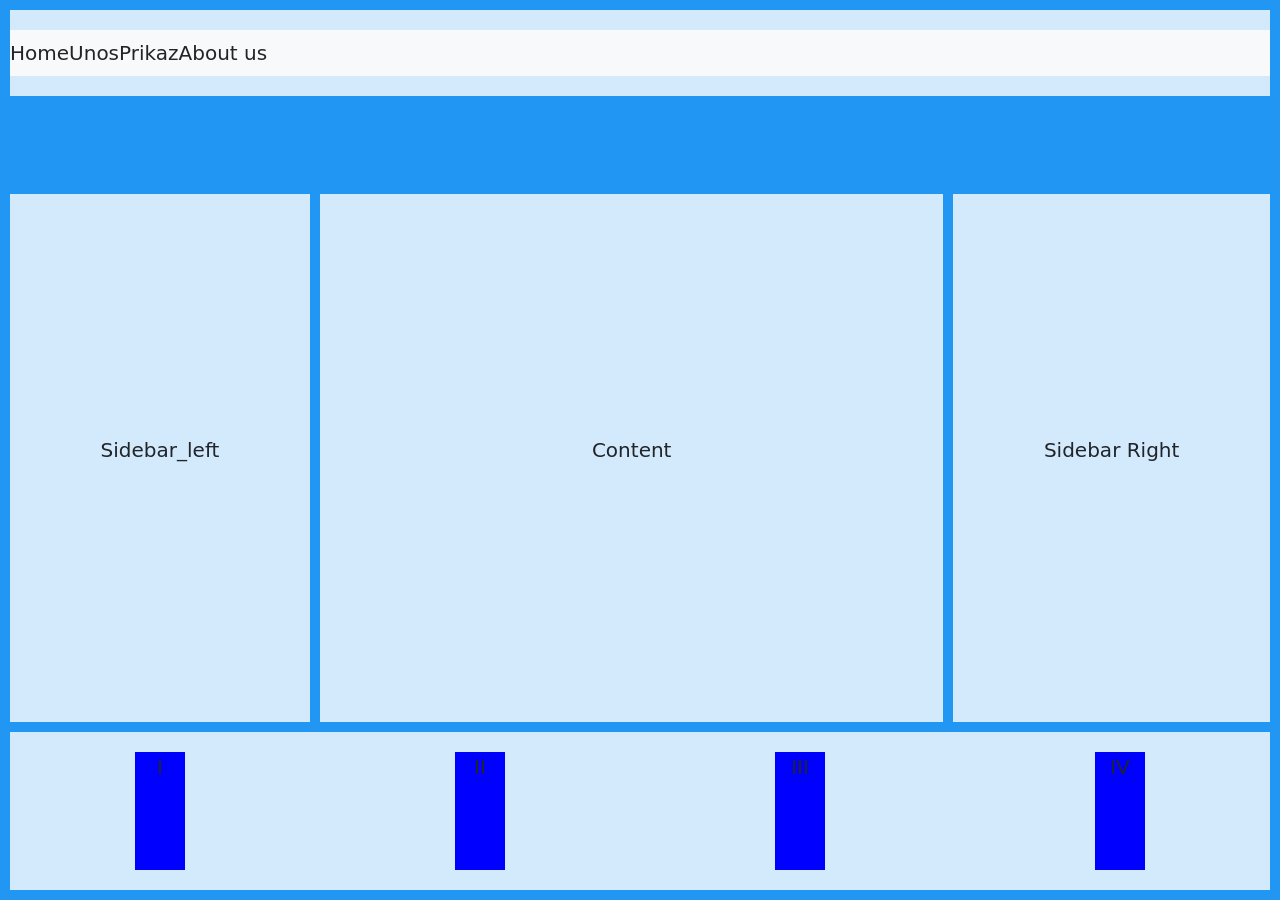
==== index.html @ 535c85f0 "Prvi commit" ====
<!DOCTYPE html>
<html>   
   <head>
      <title>Upis studenta: </title>
      <link rel="stylesheet" type="text/css" href="grid.css">
      <link href="https://cdn.jsdelivr.net/npm/bootstrap@5.1.3/dist/css/bootstrap.min.css"
rel="stylesheet">
<meta name="viewport" content="width=device-width, initial-scale=1">
<script
src="https://cdn.jsdelivr.net/npm/bootstrap@5.1.3/dist/js/bootstrap.bundle.min.js"></script>
   </head>
   <body>

      <div class="sadrzaj">
      
      <div class="header">
         <nav class="navbar navbar-expand-lg navbar-light bg-light">
            <a class="nav-link" href="index.html">Home</a>
            <a class="nav-link" href="unos.html">Unos</a>
            <a class="nav-link" href="prikaz.html">Prikaz</a>
            <a class="nav-link" href="about_us.html">About us</a>
         </nav>
      </div>
      <div class="sidebar_left">

         <p>Sidebar_left</p>

      </div>
      <div class="sidebar_right">
         <p>Sidebar Right</p>
      </div>

      <div class="content">
         <p>Content</p>

      </div>
      <div class="footer">


<div class="I">I</div>
<div class="II">II</div>
<div class="III">III</div>
<div class="IV">IV</div>

      </div>
      
   </div>   
                  
   </body>
</html>
---- grid.css ----
@media only screen and (min-width:577px)
{
.sadrzaj{
	display: grid;
	grid-template-areas: 'header header header header header' 
	'sidebar_left content content content sidebar_right'
	'sidebar_left content content content sidebar_right'
	'sidebar_left content content content sidebar_right'
	'sidebar_left content content content sidebar_right'
	'sidebar_left content content content sidebar_right'
	'footer footer footer footer footer';
	grid-gap: 10px;
	background-color: #2196F3;
	padding: 10px;
	min-height: 100vh;
	height:fit-content;
	min-width: 100vw;
}

.sadrzaj > div{
	background-color: rgba(255,255,255,0.8);
	text-align: center;
	padding: 20px 0;
	font-size: 20px;
}

.header{
	grid-area:header;
	height: fit-content;
}

.sidebar_left{
	grid-area: siderbar_left;
	display: grid;
}

.sidebar_left{
	grid-area: sidebar_left;
}

.sidebar_right{
display: grid;
grid-area: sidebar_right;
}

.content{
	grid-area:content;
}

.footer{
	grid-area:footer;
}

.footer{

background-color:#2196F3;
padding: 10px;
display: grid;
	grid-template-columns:50px 50px 50px 50px;
	justify-content: space-around;
	grid-gap: 20px;
	background-color: #2196F3;
	padding: 10px;
	justify-items: stretch;	

}

.footer a{
	border-color: blue;
	border-style: solid;
	background-color: green;
	width: 10%;
	padding: 1px;
	border-radius: 10px;
	color: white;
	justify-self: stretch;

}

.footer > div{
	background-color: blue;
}

ul{
list-style-type: none;
}

p{
	align-self: center;
}

.content{
	
	display:grid;
}

.content p{
	align-content: center;
}

} /*Kraj min-width:576px*/

@media only screen and (max-width:576px){
.sadrzaj{
	display: grid;
	grid-template-areas: 'header header header header header' 
	'sidebar_right sidebar_right sidebar_right sidebar_right sidebar_right'
	'content content content content content'
	'content content content content content'
	'sidebar_left sidebar_left sidebar_left sidebar_left sidebar_left'
	'footer footer footer footer footer';
	grid-gap: 10px;
	background-color: #2196F3;
	padding: 10px;
	align-items: stretch;
	min-height: 100vh;
	min-width: 100vw;
	height: max-content;
}

.sadrzaj > div{
	background-color: rgba(255,255,255,0.8);
	text-align: center;
	padding: 20px 0;
	font-size: 20px;
}

.header{
	grid-area:header;
	height: fit-content;
}

.sidebar_left{
	grid-area: siderbar_left;
}

.sidebar_right{

display: grid;
grid-area: sidebar_right;
align-self: center;
}

.content{
	grid-area:content;
}

.footer{
	grid-area:footer;
}

.footer{

display:grid;
background-color:#2196F3;
padding: 10px;

}

.footer a{
	border-color: blue;
	border-style: solid;
	background-color: green;
	width: 10%;
	padding: 1px;
	border-radius: 10px;
	color: white;
	justify-self: stretch;
}

.footer > div{
	background-color: blue;
}

ul{
list-style-type: none;
}


} /*Kraj za max-width:576px*/
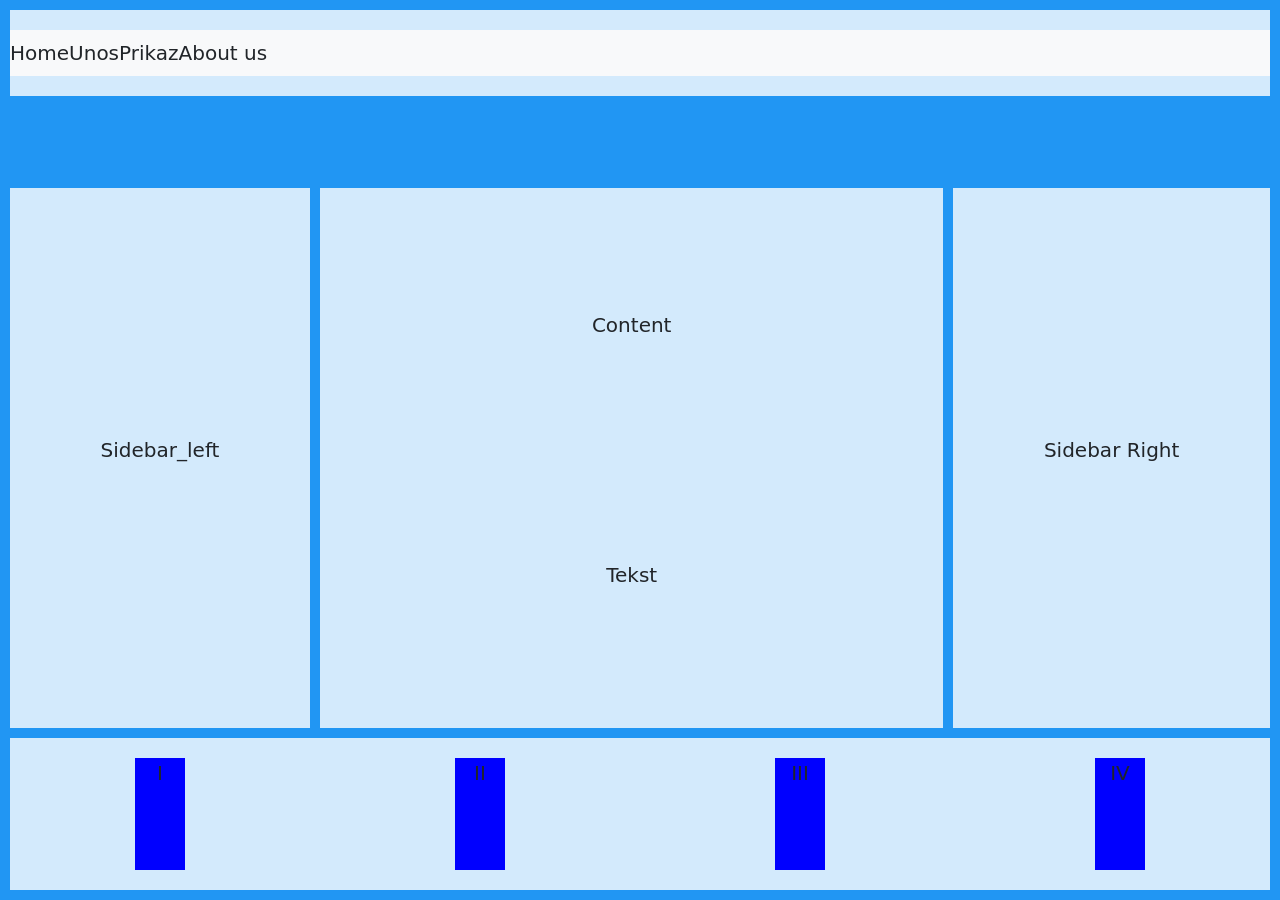
==== commit ba0d1899: "Drugi commit na index.html" ====
--- a/index.html
+++ b/index.html
@@ -32,6 +32,7 @@
 
       <div class="content">
          <p>Content</p>
+         <p>Tekst</p>
 
       </div>
       <div class="footer">
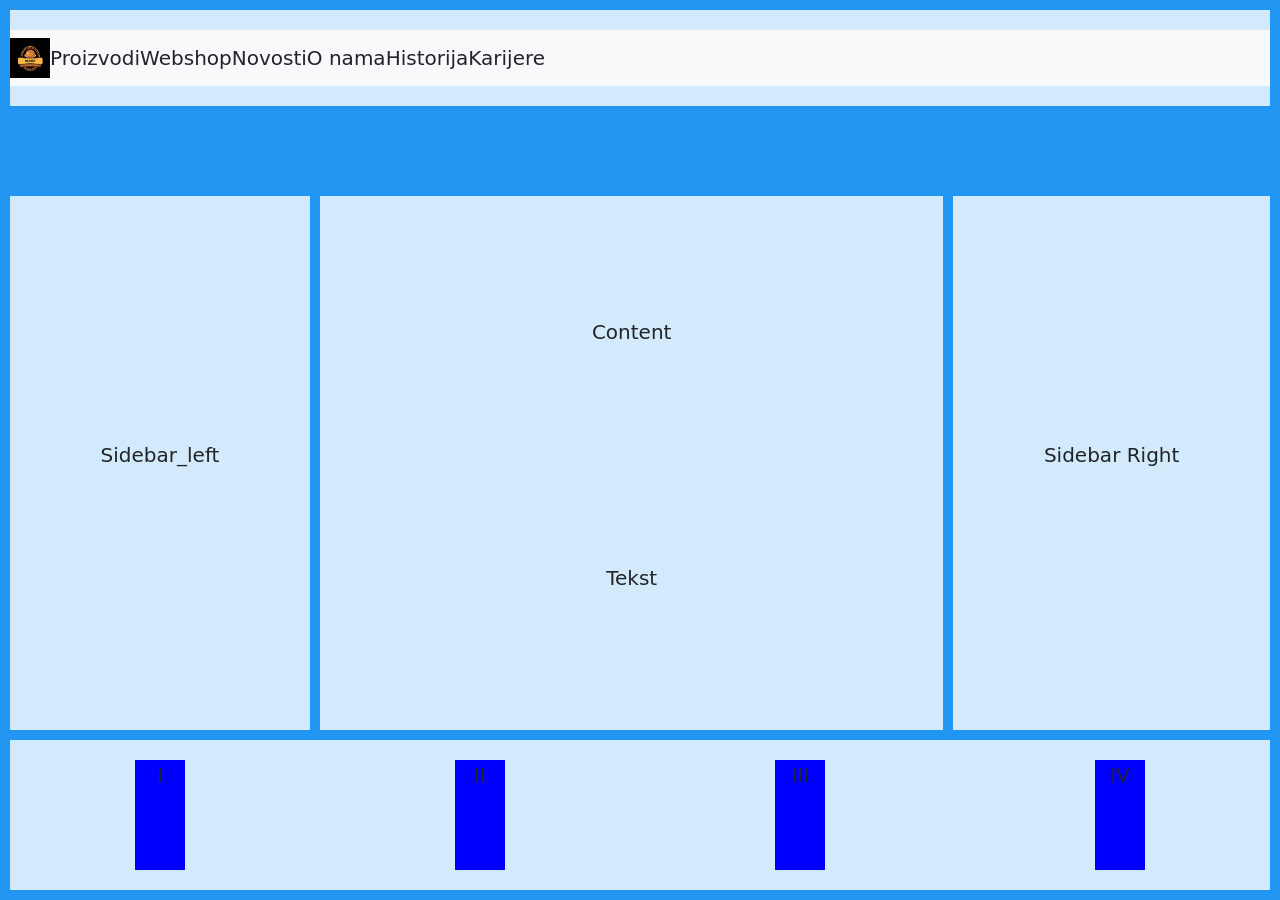
==== commit 7b9febf7: "Drugi commit - header sa linkovima" ====
--- a/index.html
+++ b/index.html
@@ -15,16 +15,18 @@
       
       <div class="header">
          <nav class="navbar navbar-expand-lg navbar-light bg-light">
-            <a class="nav-link" href="index.html">Home</a>
-            <a class="nav-link" href="unos.html">Unos</a>
-            <a class="nav-link" href="prikaz.html">Prikaz</a>
-            <a class="nav-link" href="about_us.html">About us</a>
+            <a class="nav-link" href="index.html"><img width="40px" height="40px" src="bakery.png"/></a>
+            <a class="nav-link" href="proizvodi.html">Proizvodi</a>
+            <a class="nav-link" href="webshop.html">Webshop</a>
+            <a class="nav-link" href="novosti.html">Novosti</a>
+            <a class="nav-link" href="o nama.html">O nama</a>
+            <a class="nav-link" href="history.html">Historija</a>
+            <a class="nav-link" href="karijere.html">Karijere</a>
          </nav>
       </div>
       <div class="sidebar_left">
 
          <p>Sidebar_left</p>
-
       </div>
       <div class="sidebar_right">
          <p>Sidebar Right</p>
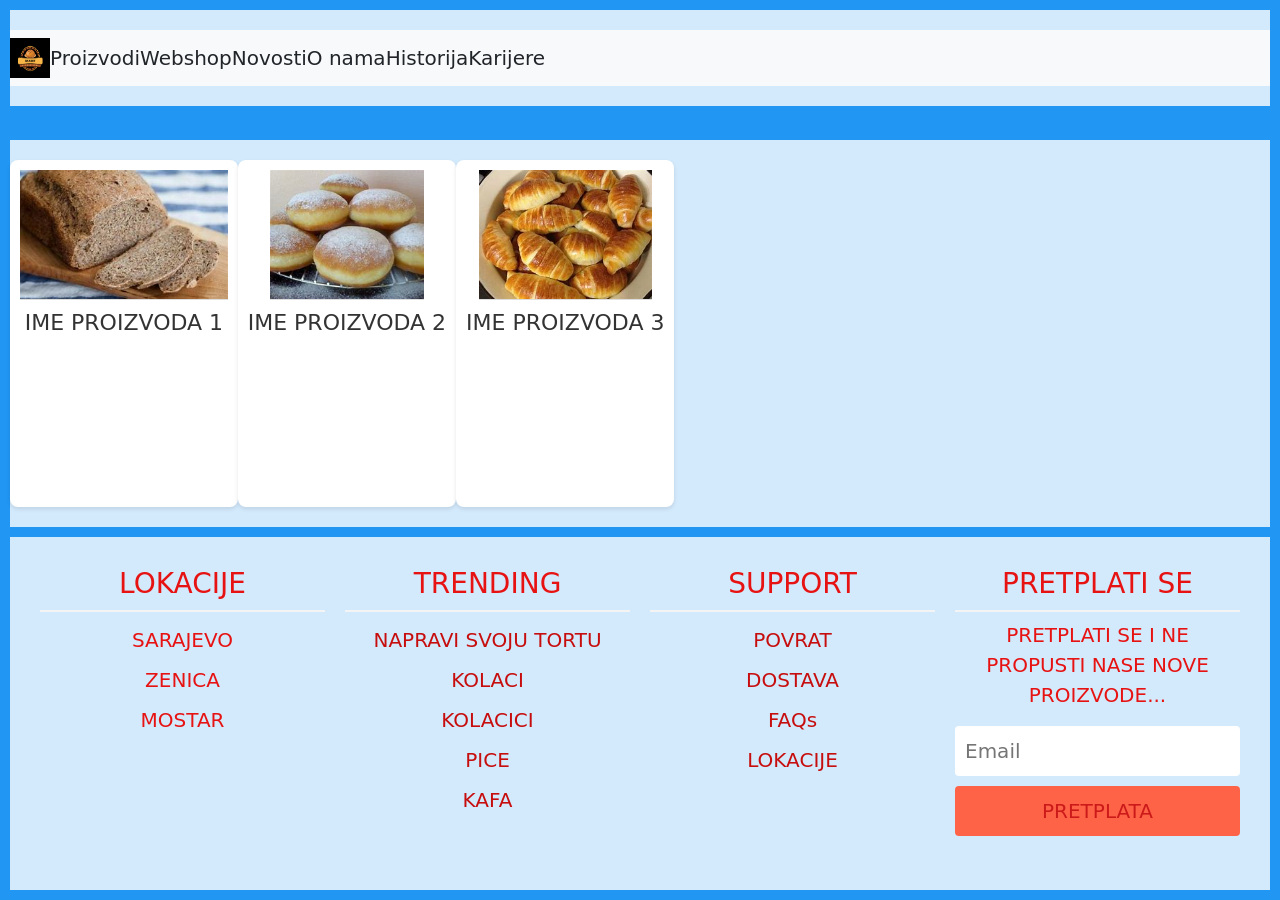
==== commit 54eb9c84: "Treći commit - footer" ====
--- a/index.html
+++ b/index.html
@@ -2,7 +2,7 @@
 <html>   
    <head>
       <title>Upis studenta: </title>
-      <link rel="stylesheet" type="text/css" href="grid.css">
+      <link rel="stylesheet" type="text/css" href="index.css">
       <link href="https://cdn.jsdelivr.net/npm/bootstrap@5.1.3/dist/css/bootstrap.min.css"
 rel="stylesheet">
 <meta name="viewport" content="width=device-width, initial-scale=1">
@@ -24,26 +24,64 @@
             <a class="nav-link" href="karijere.html">Karijere</a>
          </nav>
       </div>
-      <div class="sidebar_left">
-
-         <p>Sidebar_left</p>
-      </div>
-      <div class="sidebar_right">
-         <p>Sidebar Right</p>
-      </div>
-
+      
       <div class="content">
-         <p>Content</p>
-         <p>Tekst</p>
+     
+         <div class="product-grid">
+            <div class="product-item">
+                <img src="hljeb.jpg" alt="Ime Proizvoda 1">
+                <h3>IME PROIZVODA 1</h3>
+            </div>
+            <div class="product-item">
+                <img src="krofne.jpg" alt="Ime Proizvoda 2">
+                <h3>IME PROIZVODA 2</h3>
+            </div>
+            <div class="product-item">
+                <img src="kifle.jpg" alt="Ime Proizvoda 3">
+                <h3>IME PROIZVODA 3</h3>
+            </div>
+            <!-- Dodajte više proizvoda prema potrebi -->
+        </div>
 
       </div>
       <div class="footer">
-
-
-<div class="I">I</div>
-<div class="II">II</div>
-<div class="III">III</div>
-<div class="IV">IV</div>
+         <div class="footer-container">
+            <div class="footer-column">
+                <h3>LOKACIJE</h3>
+                <ul>
+                    <li>SARAJEVO</li>
+                    <li>ZENICA</li>
+                    <li>MOSTAR</li>
+                </ul>
+            </div>
+            <div class="footer-column">
+                <h3>TRENDING</h3>
+                <ul>
+                    <li><a href="#">NAPRAVI SVOJU TORTU</a></li>
+                    <li><a href="#">KOLACI</a></li>
+                    <li><a href="#">KOLACICI</a></li>
+                    <li><a href="#">PICE</a></li>
+                    <li><a href="#">KAFA</a></li>
+                </ul>
+            </div>
+            <div class="footer-column">
+                <h3>SUPPORT</h3>
+                <ul>
+                    <li><a href="#">POVRAT</a></li>
+                    <li><a href="#">DOSTAVA</a></li>
+                    <li><a href="#">FAQs</a></li>
+                    <li><a href="#">LOKACIJE</a></li>
+                </ul>
+            </div>
+            <div class="footer-column">
+                <h3>PRETPLATI SE</h3>
+                <form class="subscribe-form">
+                    <p>PRETPLATI SE I NE PROPUSTI NASE NOVE PROIZVODE...</p>
+                    <input type="email" placeholder="Email">
+                    <button type="submit">PRETPLATA</button>
+                </form>
+            </div>
+        </div>
 
       </div>
       
--- a/index.css
+++ b/index.css
@@ -0,0 +1,254 @@
+@media only screen and (min-width:577px)
+{
+.sadrzaj{
+	display: grid;
+	grid-template-areas:'header header header header header' 
+	'content content content content content'
+	'content content content content content'
+	'content content content content content'
+	'content content content content content'
+	'footer footer footer footer footer';
+	grid-gap: 10px;
+	background-color: #2196F3;
+	padding: 10px;
+	min-height: 100vh;
+	height:fit-content;
+	min-width: 100vw;
+}
+
+.sadrzaj > div{
+	background-color: rgba(255,255,255,0.8);
+	text-align: center;
+	padding: 20px 0;
+	font-size: 20px;
+}
+
+.header{
+	grid-area:header;
+	height: fit-content;
+}
+
+.sidebar_left{
+	grid-area: siderbar_left;
+	display: grid;
+}
+
+.sidebar_left{
+	grid-area: sidebar_left;
+}
+
+.sidebar_right{
+display: grid;
+grid-area: sidebar_right;
+}
+
+.content{
+	grid-area:content;
+}
+
+.product-grid{
+	display:flex;
+    width:100%;
+}
+
+.product-item {
+	background-color: #fff;
+	padding: 10px;
+	border-radius: 8px;
+	box-shadow: 0 2px 4px rgba(0, 0, 0, 0.1);
+	text-align: center;
+}
+.product-item img {
+	max-width: 100%;
+	height:40%;
+	border-bottom: 1px solid #ddd;
+	margin-bottom: 10px;
+}
+.product-item h3 {
+	margin: 0;
+	font-size: 1.1em;
+	color: #333;
+}
+
+.footer{
+	grid-area:footer;
+}
+
+
+.footer {
+    background-color: #333;
+    color: #e71313;
+    padding: 20px 0;
+}
+
+.footer-container {
+    display: flex;
+    justify-content: space-around;
+    flex-wrap: wrap;
+    padding: 0 20px;
+}
+.footer-column {
+    flex: 1;
+    min-width: 150px;
+    margin: 10px;
+}
+.footer-column h3 {
+    border-bottom: 2px solid #f4f4f4;
+    padding-bottom: 10px;
+}
+.footer-column ul {
+    list-style: none;
+    padding: 0;
+}
+.footer-column ul li {
+    padding: 5px 0;
+}
+.footer-column ul li a {
+    color: #c70e0e;
+    text-decoration: none;
+}
+.subscribe-form {
+    display: flex;
+    flex-direction: column;
+}
+.subscribe-form input[type="email"] {
+    padding: 10px;
+    margin-bottom: 10px;
+    border: none;
+    border-radius: 4px;
+}
+.subscribe-form button {
+    padding: 10px;
+    border: none;
+    border-radius: 4px;
+    background-color: #ff6347;
+    color: #cc1a1a;
+    cursor: pointer;
+}
+
+ul{
+list-style-type: none;
+}
+
+p{
+	align-self: center;
+}
+
+.content{
+	
+	display:grid;
+}
+
+.content p{
+	align-content: center;
+}
+
+} /*Kraj min-width:576px*/
+
+@media only screen and (max-width:576px){
+.sadrzaj{
+	display: grid;
+	grid-template-areas: 'header header header header header' 
+	'content content content content content'
+	'content content content content content'
+	'content content content content content'
+	'content content content content content'
+	'footer footer footer footer footer';
+	grid-gap: 10px;
+	background-color: #2196F3;
+	padding: 10px;
+	align-items: stretch;
+	min-height: 100vh;
+	min-width: 100vw;
+	height: max-content;
+}
+
+.sadrzaj > div{
+	background-color: rgba(255,255,255,0.8);
+	text-align: center;
+	padding: 20px 0;
+	font-size: 20px;
+}
+
+.header{
+	grid-area:header;
+	height: fit-content;
+}
+
+.sidebar_left{
+	grid-area: siderbar_left;
+}
+
+.sidebar_right{
+
+display: grid;
+grid-area: sidebar_right;
+align-self: center;
+}
+
+.content{
+	grid-area:content;
+    width: 100%;
+}
+
+.footer{
+	grid-area:footer;
+}
+
+.footer {
+    background-color: #333;
+    color: #fff;
+    padding: 20px 0;
+}
+.footer-container {
+    display: flex;
+    justify-content: space-around;
+    flex-wrap: wrap;
+    padding: 0 20px;
+}
+.footer-column {
+    flex: 1;
+    min-width: 150px;
+    margin: 10px;
+}
+.footer-column h3 {
+    border-bottom: 2px solid #f4f4f4;
+    padding-bottom: 10px;
+}
+.footer-column ul {
+    list-style: none;
+    padding: 0;
+}
+.footer-column ul li {
+    padding: 5px 0;
+}
+.footer-column ul li a {
+    color: #fff;
+    text-decoration: none;
+}
+.subscribe-form {
+    display: flex;
+    flex-direction: column;
+}
+.subscribe-form input[type="email"] {
+    padding: 10px;
+    margin-bottom: 10px;
+    border: none;
+    border-radius: 4px;
+}
+.subscribe-form button {
+    padding: 10px;
+    border: none;
+    border-radius: 4px;
+    background-color: #ff6347;
+    color: #fff;
+    cursor: pointer;
+}
+
+
+ul{
+list-style-type: none;
+}
+
+
+} /*Kraj za max-width:576px*/
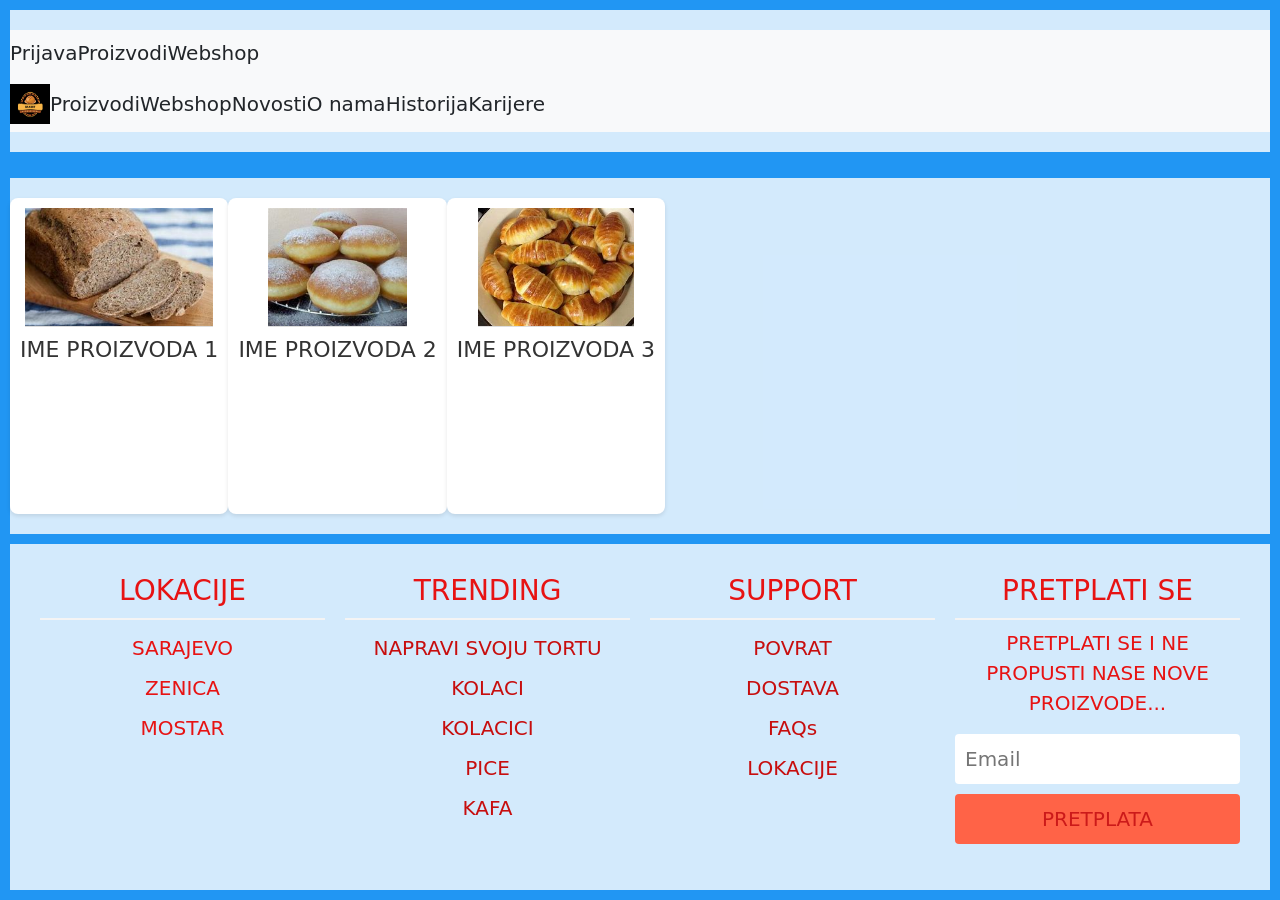
==== commit f693db84: "Treći commit - footer" ====
--- a/index.html
+++ b/index.html
@@ -14,6 +14,11 @@
       <div class="sadrzaj">
       
       <div class="header">
+        <nav class="navbar navbar-expand-lg navbar-light bg-light">
+            <a class="nav-link" href="prijava.html">Prijava</a>
+            <a class="nav-link" href="lokacija.html">Proizvodi</a>
+            <a class="nav-link" href="kosara.html">Webshop</a>
+         </nav>
          <nav class="navbar navbar-expand-lg navbar-light bg-light">
             <a class="nav-link" href="index.html"><img width="40px" height="40px" src="bakery.png"/></a>
             <a class="nav-link" href="proizvodi.html">Proizvodi</a>
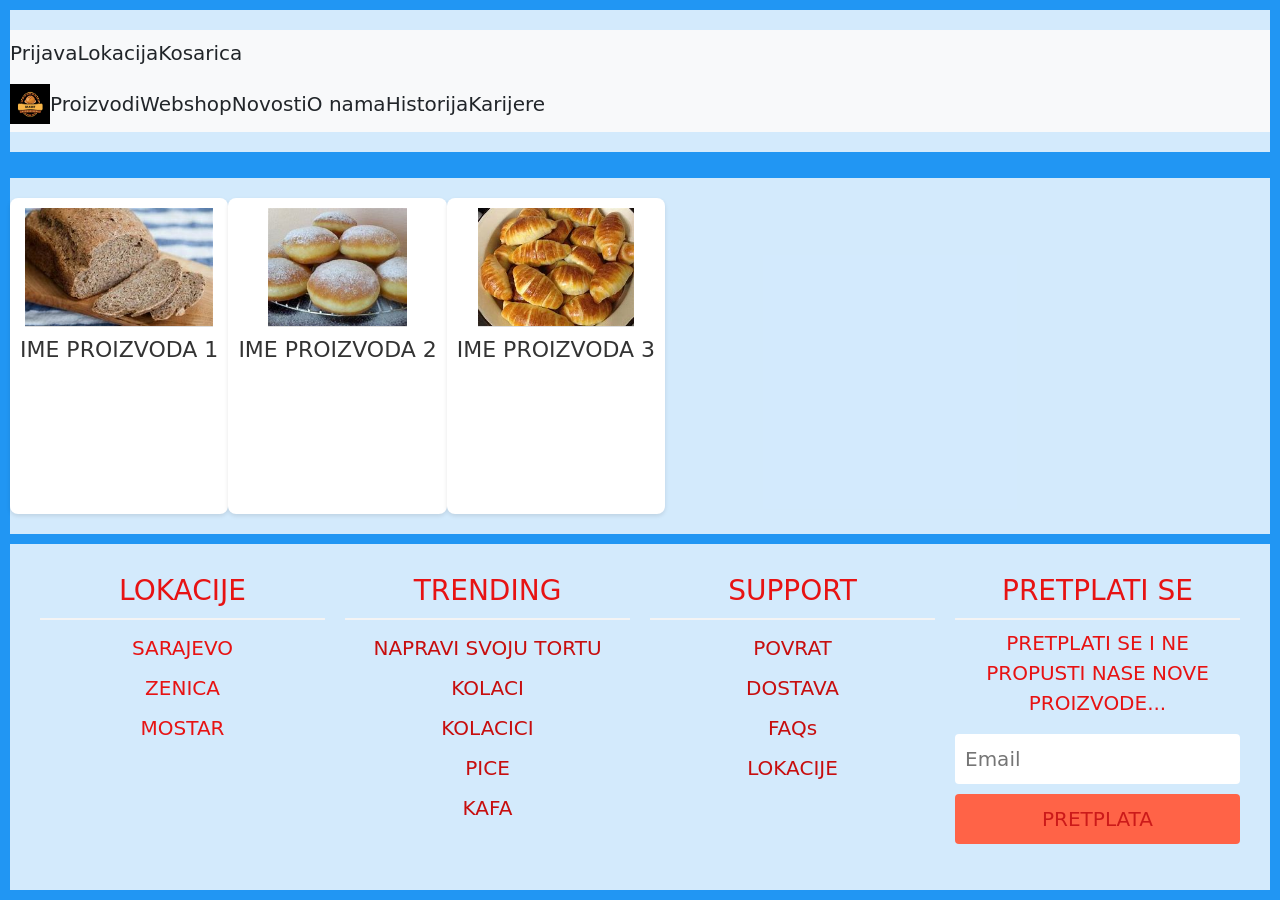
==== commit 5b9ac804: "Cetvrti commit" ====
--- a/index.html
+++ b/index.html
@@ -16,8 +16,8 @@
       <div class="header">
         <nav class="navbar navbar-expand-lg navbar-light bg-light">
             <a class="nav-link" href="prijava.html">Prijava</a>
-            <a class="nav-link" href="lokacija.html">Proizvodi</a>
-            <a class="nav-link" href="kosara.html">Webshop</a>
+            <a class="nav-link" href="lokacija.html">Lokacija</a>
+            <a class="nav-link" href="kosara.html">Kosarica</a>
          </nav>
          <nav class="navbar navbar-expand-lg navbar-light bg-light">
             <a class="nav-link" href="index.html"><img width="40px" height="40px" src="bakery.png"/></a>
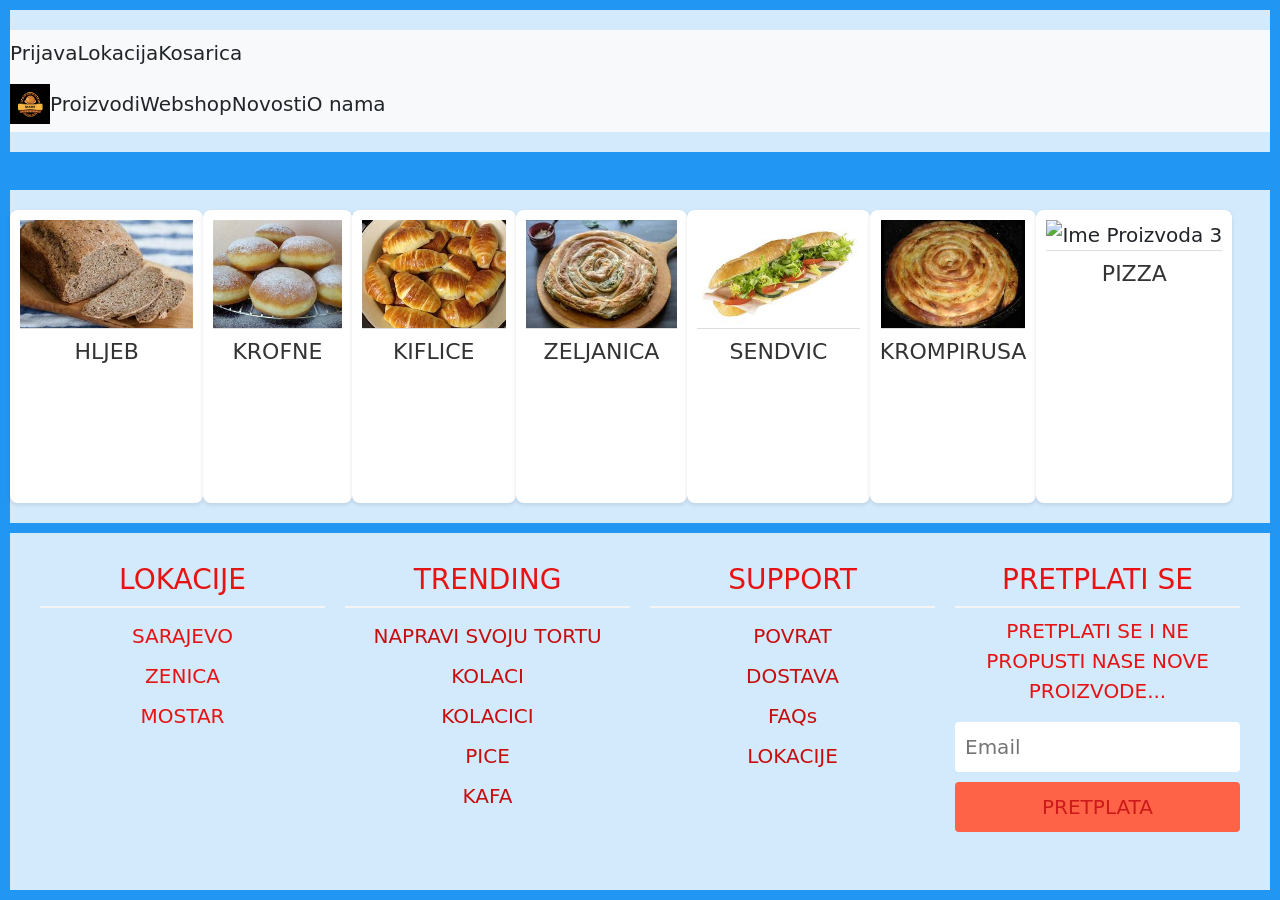
==== commit 16b3c1be: "Pekar Stranica" ====
--- a/index.html
+++ b/index.html
@@ -1,96 +1,112 @@
-<!DOCTYPE html>
-<html>   
-   <head>
-      <title>Upis studenta: </title>
-      <link rel="stylesheet" type="text/css" href="index.css">
-      <link href="https://cdn.jsdelivr.net/npm/bootstrap@5.1.3/dist/css/bootstrap.min.css"
-rel="stylesheet">
-<meta name="viewport" content="width=device-width, initial-scale=1">
-<script
-src="https://cdn.jsdelivr.net/npm/bootstrap@5.1.3/dist/js/bootstrap.bundle.min.js"></script>
-   </head>
-   <body>
-
-      <div class="sadrzaj">
-      
-      <div class="header">
-        <nav class="navbar navbar-expand-lg navbar-light bg-light">
-            <a class="nav-link" href="prijava.html">Prijava</a>
-            <a class="nav-link" href="lokacija.html">Lokacija</a>
-            <a class="nav-link" href="kosara.html">Kosarica</a>
-         </nav>
-         <nav class="navbar navbar-expand-lg navbar-light bg-light">
-            <a class="nav-link" href="index.html"><img width="40px" height="40px" src="bakery.png"/></a>
-            <a class="nav-link" href="proizvodi.html">Proizvodi</a>
-            <a class="nav-link" href="webshop.html">Webshop</a>
-            <a class="nav-link" href="novosti.html">Novosti</a>
-            <a class="nav-link" href="o nama.html">O nama</a>
-            <a class="nav-link" href="history.html">Historija</a>
-            <a class="nav-link" href="karijere.html">Karijere</a>
-         </nav>
-      </div>
-      
-      <div class="content">
-     
-         <div class="product-grid">
-            <div class="product-item">
-                <img src="hljeb.jpg" alt="Ime Proizvoda 1">
-                <h3>IME PROIZVODA 1</h3>
-            </div>
-            <div class="product-item">
-                <img src="krofne.jpg" alt="Ime Proizvoda 2">
-                <h3>IME PROIZVODA 2</h3>
-            </div>
-            <div class="product-item">
-                <img src="kifle.jpg" alt="Ime Proizvoda 3">
-                <h3>IME PROIZVODA 3</h3>
-            </div>
-            <!-- Dodajte više proizvoda prema potrebi -->
-        </div>
-
-      </div>
-      <div class="footer">
-         <div class="footer-container">
-            <div class="footer-column">
-                <h3>LOKACIJE</h3>
-                <ul>
-                    <li>SARAJEVO</li>
-                    <li>ZENICA</li>
-                    <li>MOSTAR</li>
-                </ul>
-            </div>
-            <div class="footer-column">
-                <h3>TRENDING</h3>
-                <ul>
-                    <li><a href="#">NAPRAVI SVOJU TORTU</a></li>
-                    <li><a href="#">KOLACI</a></li>
-                    <li><a href="#">KOLACICI</a></li>
-                    <li><a href="#">PICE</a></li>
-                    <li><a href="#">KAFA</a></li>
-                </ul>
-            </div>
-            <div class="footer-column">
-                <h3>SUPPORT</h3>
-                <ul>
-                    <li><a href="#">POVRAT</a></li>
-                    <li><a href="#">DOSTAVA</a></li>
-                    <li><a href="#">FAQs</a></li>
-                    <li><a href="#">LOKACIJE</a></li>
-                </ul>
-            </div>
-            <div class="footer-column">
-                <h3>PRETPLATI SE</h3>
-                <form class="subscribe-form">
-                    <p>PRETPLATI SE I NE PROPUSTI NASE NOVE PROIZVODE...</p>
-                    <input type="email" placeholder="Email">
-                    <button type="submit">PRETPLATA</button>
-                </form>
-            </div>
-        </div>
-
-      </div>
-      
-   </div>   
-                  
-   </body>
-</html>
+<!DOCTYPE html>
+<html>   
+   <head>
+      <title>Upis studenta: </title>
+      <link rel="stylesheet" type="text/css" href="index.css">
+      <link href="https://cdn.jsdelivr.net/npm/bootstrap@5.1.3/dist/css/bootstrap.min.css"
+rel="stylesheet">
+<meta name="viewport" content="width=device-width, initial-scale=1">
+<script
+src="https://cdn.jsdelivr.net/npm/bootstrap@5.1.3/dist/js/bootstrap.bundle.min.js"></script>
+   </head>
+   <body>
+
+      <div class="sadrzaj">
+      
+      <div class="header">
+        <nav class="navbar navbar-expand-lg navbar-light bg-light">
+            <a class="nav-link" href="prijava.html">Prijava</a>
+            <a class="nav-link" href="lokacija.html">Lokacija</a>
+            <a class="nav-link" href="kosara.html">Kosarica</a>
+         </nav>
+         <nav class="navbar navbar-expand-lg navbar-light bg-light">
+            <a class="nav-link" href="index.html"><img width="40px" height="40px" src="bakery.png"/></a>
+            <a class="nav-link" href="proizvodi.html">Proizvodi</a>
+            <a class="nav-link" href="webshop.html">Webshop</a>
+            <a class="nav-link" href="novosti.html">Novosti</a>
+            <a class="nav-link" href="o nama.html">O nama</a>
+         </nav>
+      </div>
+      
+      <div class="content">
+     
+         <div class="product-grid">
+            <div class="product-item">
+                <img src="hljeb.jpg" alt="Ime Proizvoda 1">
+                <h3>HLJEB</h3>
+            </div>
+            <div class="product-item">
+                <img src="krofne.jpg" alt="Ime Proizvoda 2">
+                <h3>KROFNE</h3>
+            </div>
+            <div class="product-item">
+                <img src="kifle.jpg" alt="Ime Proizvoda 3">
+                <h3>KIFLICE</h3>
+            </div>
+            <div class="product-item">
+                <img src="zeljanica.jpg" alt="Ime Proizvoda 3">
+                <h3>ZELJANICA</h3>
+            </div>
+
+            <div class="product-item">
+                <img src="sendvic.jpg" alt="Ime Proizvoda 3">
+                <h3>SENDVIC</h3>
+            </div>
+
+            <div class="product-item">
+                <img src="download.jpg" alt="Ime Proizvoda 3">
+                <h3>KROMPIRUSA</h3>
+            </div>
+            <div class="product-item">
+                <img src="pizza.jpg" alt="Ime Proizvoda 3">
+                <h3>PIZZA</h3>
+            </div>
+            
+        </div>
+
+      </div>
+      <div class="footer">
+         <div class="footer-container">
+            <div class="footer-column">
+                <h3>LOKACIJE</h3>
+                <ul>
+                    <li>SARAJEVO</li>
+                    <li>ZENICA</li>
+                    <li>MOSTAR</li>
+                </ul>
+            </div>
+            <div class="footer-column">
+                <h3>TRENDING</h3>
+                <ul>
+                    <li><a href="#">NAPRAVI SVOJU TORTU</a></li>
+                    <li><a href="#">KOLACI</a></li>
+                    <li><a href="#">KOLACICI</a></li>
+                    <li><a href="#">PICE</a></li>
+                    <li><a href="#">KAFA</a></li>
+                </ul>
+            </div>
+            <div class="footer-column">
+                <h3>SUPPORT</h3>
+                <ul>
+                    <li><a href="#">POVRAT</a></li>
+                    <li><a href="#">DOSTAVA</a></li>
+                    <li><a href="#">FAQs</a></li>
+                    <li><a href="#">LOKACIJE</a></li>
+                </ul>
+            </div>
+            <div class="footer-column">
+                <h3>PRETPLATI SE</h3>
+                <form class="subscribe-form">
+                    <p>PRETPLATI SE I NE PROPUSTI NASE NOVE PROIZVODE...</p>
+                    <input type="email" placeholder="Email">
+                    <button type="submit">PRETPLATA</button>
+                </form>
+            </div>
+        </div>
+
+      </div>
+      
+   </div>   
+                  
+   </body>
+</html>
--- a/index.css
+++ b/index.css
@@ -1,254 +1,273 @@
-@media only screen and (min-width:577px)
-{
-.sadrzaj{
-	display: grid;
-	grid-template-areas:'header header header header header' 
-	'content content content content content'
-	'content content content content content'
-	'content content content content content'
-	'content content content content content'
-	'footer footer footer footer footer';
-	grid-gap: 10px;
-	background-color: #2196F3;
-	padding: 10px;
-	min-height: 100vh;
-	height:fit-content;
-	min-width: 100vw;
-}
-
-.sadrzaj > div{
-	background-color: rgba(255,255,255,0.8);
-	text-align: center;
-	padding: 20px 0;
-	font-size: 20px;
-}
-
-.header{
-	grid-area:header;
-	height: fit-content;
-}
-
-.sidebar_left{
-	grid-area: siderbar_left;
-	display: grid;
-}
-
-.sidebar_left{
-	grid-area: sidebar_left;
-}
-
-.sidebar_right{
-display: grid;
-grid-area: sidebar_right;
-}
-
-.content{
-	grid-area:content;
-}
-
-.product-grid{
-	display:flex;
-    width:100%;
-}
-
-.product-item {
-	background-color: #fff;
-	padding: 10px;
-	border-radius: 8px;
-	box-shadow: 0 2px 4px rgba(0, 0, 0, 0.1);
-	text-align: center;
-}
-.product-item img {
-	max-width: 100%;
-	height:40%;
-	border-bottom: 1px solid #ddd;
-	margin-bottom: 10px;
-}
-.product-item h3 {
-	margin: 0;
-	font-size: 1.1em;
-	color: #333;
-}
-
-.footer{
-	grid-area:footer;
-}
-
-
-.footer {
-    background-color: #333;
-    color: #e71313;
-    padding: 20px 0;
-}
-
-.footer-container {
-    display: flex;
-    justify-content: space-around;
-    flex-wrap: wrap;
-    padding: 0 20px;
-}
-.footer-column {
-    flex: 1;
-    min-width: 150px;
-    margin: 10px;
-}
-.footer-column h3 {
-    border-bottom: 2px solid #f4f4f4;
-    padding-bottom: 10px;
-}
-.footer-column ul {
-    list-style: none;
-    padding: 0;
-}
-.footer-column ul li {
-    padding: 5px 0;
-}
-.footer-column ul li a {
-    color: #c70e0e;
-    text-decoration: none;
-}
-.subscribe-form {
-    display: flex;
-    flex-direction: column;
-}
-.subscribe-form input[type="email"] {
-    padding: 10px;
-    margin-bottom: 10px;
-    border: none;
-    border-radius: 4px;
-}
-.subscribe-form button {
-    padding: 10px;
-    border: none;
-    border-radius: 4px;
-    background-color: #ff6347;
-    color: #cc1a1a;
-    cursor: pointer;
-}
-
-ul{
-list-style-type: none;
-}
-
-p{
-	align-self: center;
-}
-
-.content{
-	
-	display:grid;
-}
-
-.content p{
-	align-content: center;
-}
-
-} /*Kraj min-width:576px*/
-
-@media only screen and (max-width:576px){
-.sadrzaj{
-	display: grid;
-	grid-template-areas: 'header header header header header' 
-	'content content content content content'
-	'content content content content content'
-	'content content content content content'
-	'content content content content content'
-	'footer footer footer footer footer';
-	grid-gap: 10px;
-	background-color: #2196F3;
-	padding: 10px;
-	align-items: stretch;
-	min-height: 100vh;
-	min-width: 100vw;
-	height: max-content;
-}
-
-.sadrzaj > div{
-	background-color: rgba(255,255,255,0.8);
-	text-align: center;
-	padding: 20px 0;
-	font-size: 20px;
-}
-
-.header{
-	grid-area:header;
-	height: fit-content;
-}
-
-.sidebar_left{
-	grid-area: siderbar_left;
-}
-
-.sidebar_right{
-
-display: grid;
-grid-area: sidebar_right;
-align-self: center;
-}
-
-.content{
-	grid-area:content;
-    width: 100%;
-}
-
-.footer{
-	grid-area:footer;
-}
-
-.footer {
-    background-color: #333;
-    color: #fff;
-    padding: 20px 0;
-}
-.footer-container {
-    display: flex;
-    justify-content: space-around;
-    flex-wrap: wrap;
-    padding: 0 20px;
-}
-.footer-column {
-    flex: 1;
-    min-width: 150px;
-    margin: 10px;
-}
-.footer-column h3 {
-    border-bottom: 2px solid #f4f4f4;
-    padding-bottom: 10px;
-}
-.footer-column ul {
-    list-style: none;
-    padding: 0;
-}
-.footer-column ul li {
-    padding: 5px 0;
-}
-.footer-column ul li a {
-    color: #fff;
-    text-decoration: none;
-}
-.subscribe-form {
-    display: flex;
-    flex-direction: column;
-}
-.subscribe-form input[type="email"] {
-    padding: 10px;
-    margin-bottom: 10px;
-    border: none;
-    border-radius: 4px;
-}
-.subscribe-form button {
-    padding: 10px;
-    border: none;
-    border-radius: 4px;
-    background-color: #ff6347;
-    color: #fff;
-    cursor: pointer;
-}
-
-
-ul{
-list-style-type: none;
-}
-
-
+@media only screen and (min-width:577px)
+{
+.sadrzaj{
+	display: grid;
+	grid-template-areas:'header header header header header' 
+	'content content content content content'
+	'content content content content content'
+	'content content content content content'
+	'content content content content content'
+	'footer footer footer footer footer';
+	grid-gap: 10px;
+	background-color: #2196F3;
+	padding: 10px;
+	min-height: 100vh;
+	height:fit-content;
+	min-width: 100vw;
+}
+
+.sadrzaj > div{
+	background-color: rgba(255,255,255,0.8);
+	text-align: center;
+	padding: 20px 0;
+	font-size: 20px;
+}
+
+.header{
+	grid-area:header;
+	height: fit-content;
+}
+
+.sidebar_left{
+	grid-area: siderbar_left;
+	display: grid;
+}
+
+.sidebar_left{
+	grid-area: sidebar_left;
+}
+
+.sidebar_right{
+display: grid;
+grid-area: sidebar_right;
+}
+
+.content{
+	grid-area:content;
+}
+
+.product-grid{
+	display:flex;
+    width:100%;
+}
+
+.product-item {
+	background-color: #fff;
+	padding: 10px;
+	border-radius: 8px;
+	box-shadow: 0 2px 4px rgba(0, 0, 0, 0.1);
+	text-align: center;
+}
+.product-item img {
+	max-width: 100%;
+	height:40%;
+	border-bottom: 1px solid #ddd;
+	margin-bottom: 10px;
+}
+.product-item h3 {
+	margin: 0;
+	font-size: 1.1em;
+	color: #333;
+}
+
+.login-container {
+    display: flex;
+    flex-direction: column;
+    gap: 10px;
+}
+
+
+
+.footer{
+	grid-area:footer;
+}
+
+
+.footer {
+    background-color: #333;
+    color: #e71313;
+    padding: 20px 0;
+}
+
+.footer-container {
+    display: flex;
+    justify-content: space-around;
+    flex-wrap: wrap;
+    padding: 0 20px;
+}
+.footer-column {
+    flex: 1;
+    min-width: 150px;
+    margin: 10px;
+}
+.footer-column h3 {
+    border-bottom: 2px solid #f4f4f4;
+    padding-bottom: 10px;
+}
+.footer-column ul {
+    list-style: none;
+    padding: 0;
+}
+.footer-column ul li {
+    padding: 5px 0;
+}
+.footer-column ul li a {
+    color: #c70e0e;
+    text-decoration: none;
+}
+.subscribe-form {
+    display: flex;
+    flex-direction: column;
+}
+.subscribe-form input[type="email"] {
+    padding: 10px;
+    margin-bottom: 10px;
+    border: none;
+    border-radius: 4px;
+}
+.subscribe-form button {
+    padding: 10px;
+    border: none;
+    border-radius: 4px;
+    background-color: #ff6347;
+    color: #cc1a1a;
+    cursor: pointer;
+}
+
+ul{
+list-style-type: none;
+}
+
+p{
+	align-self: center;
+}
+
+.content{
+	
+	display:grid;
+}
+
+.content p{
+	align-content: center;
+}
+
+.map-container {
+    width: 100%;
+    max-width: 800px;
+    margin: 0 auto;
+}
+iframe {
+    width: 100%;
+    height: 400px;
+    border-radius: 10px;
+}
+
+} /*Kraj min-width:576px*/
+
+@media only screen and (max-width:576px){
+.sadrzaj{
+	display: grid;
+	grid-template-areas: 'header header header header header' 
+	'content content content content content'
+	'content content content content content'
+	'content content content content content'
+	'content content content content content'
+	'footer footer footer footer footer';
+	grid-gap: 10px;
+	background-color: #2196F3;
+	padding: 10px;
+	align-items: stretch;
+	min-height: 100vh;
+	min-width: 100vw;
+	height: max-content;
+}
+
+.sadrzaj > div{
+	background-color: rgba(255,255,255,0.8);
+	text-align: center;
+	padding: 20px 0;
+	font-size: 20px;
+}
+
+.header{
+	grid-area:header;
+	height: fit-content;
+}
+
+.sidebar_left{
+	grid-area: siderbar_left;
+}
+
+.sidebar_right{
+
+display: grid;
+grid-area: sidebar_right;
+align-self: center;
+}
+
+.content{
+	grid-area:content;
+    width: 100%;
+}
+
+.footer{
+	grid-area:footer;
+}
+
+.footer {
+    background-color: #333;
+    color: #fff;
+    padding: 20px 0;
+}
+.footer-container {
+    display: flex;
+    justify-content: space-around;
+    flex-wrap: wrap;
+    padding: 0 20px;
+}
+.footer-column {
+    flex: 1;
+    min-width: 150px;
+    margin: 10px;
+}
+.footer-column h3 {
+    border-bottom: 2px solid #f4f4f4;
+    padding-bottom: 10px;
+}
+.footer-column ul {
+    list-style: none;
+    padding: 0;
+}
+.footer-column ul li {
+    padding: 5px 0;
+}
+.footer-column ul li a {
+    color: #fff;
+    text-decoration: none;
+}
+.subscribe-form {
+    display: flex;
+    flex-direction: column;
+}
+.subscribe-form input[type="email"] {
+    padding: 10px;
+    margin-bottom: 10px;
+    border: none;
+    border-radius: 4px;
+}
+.subscribe-form button {
+    padding: 10px;
+    border: none;
+    border-radius: 4px;
+    background-color: #ff6347;
+    color: #fff;
+    cursor: pointer;
+}
+
+
+ul{
+list-style-type: none;
+}
+
+
 } /*Kraj za max-width:576px*/
